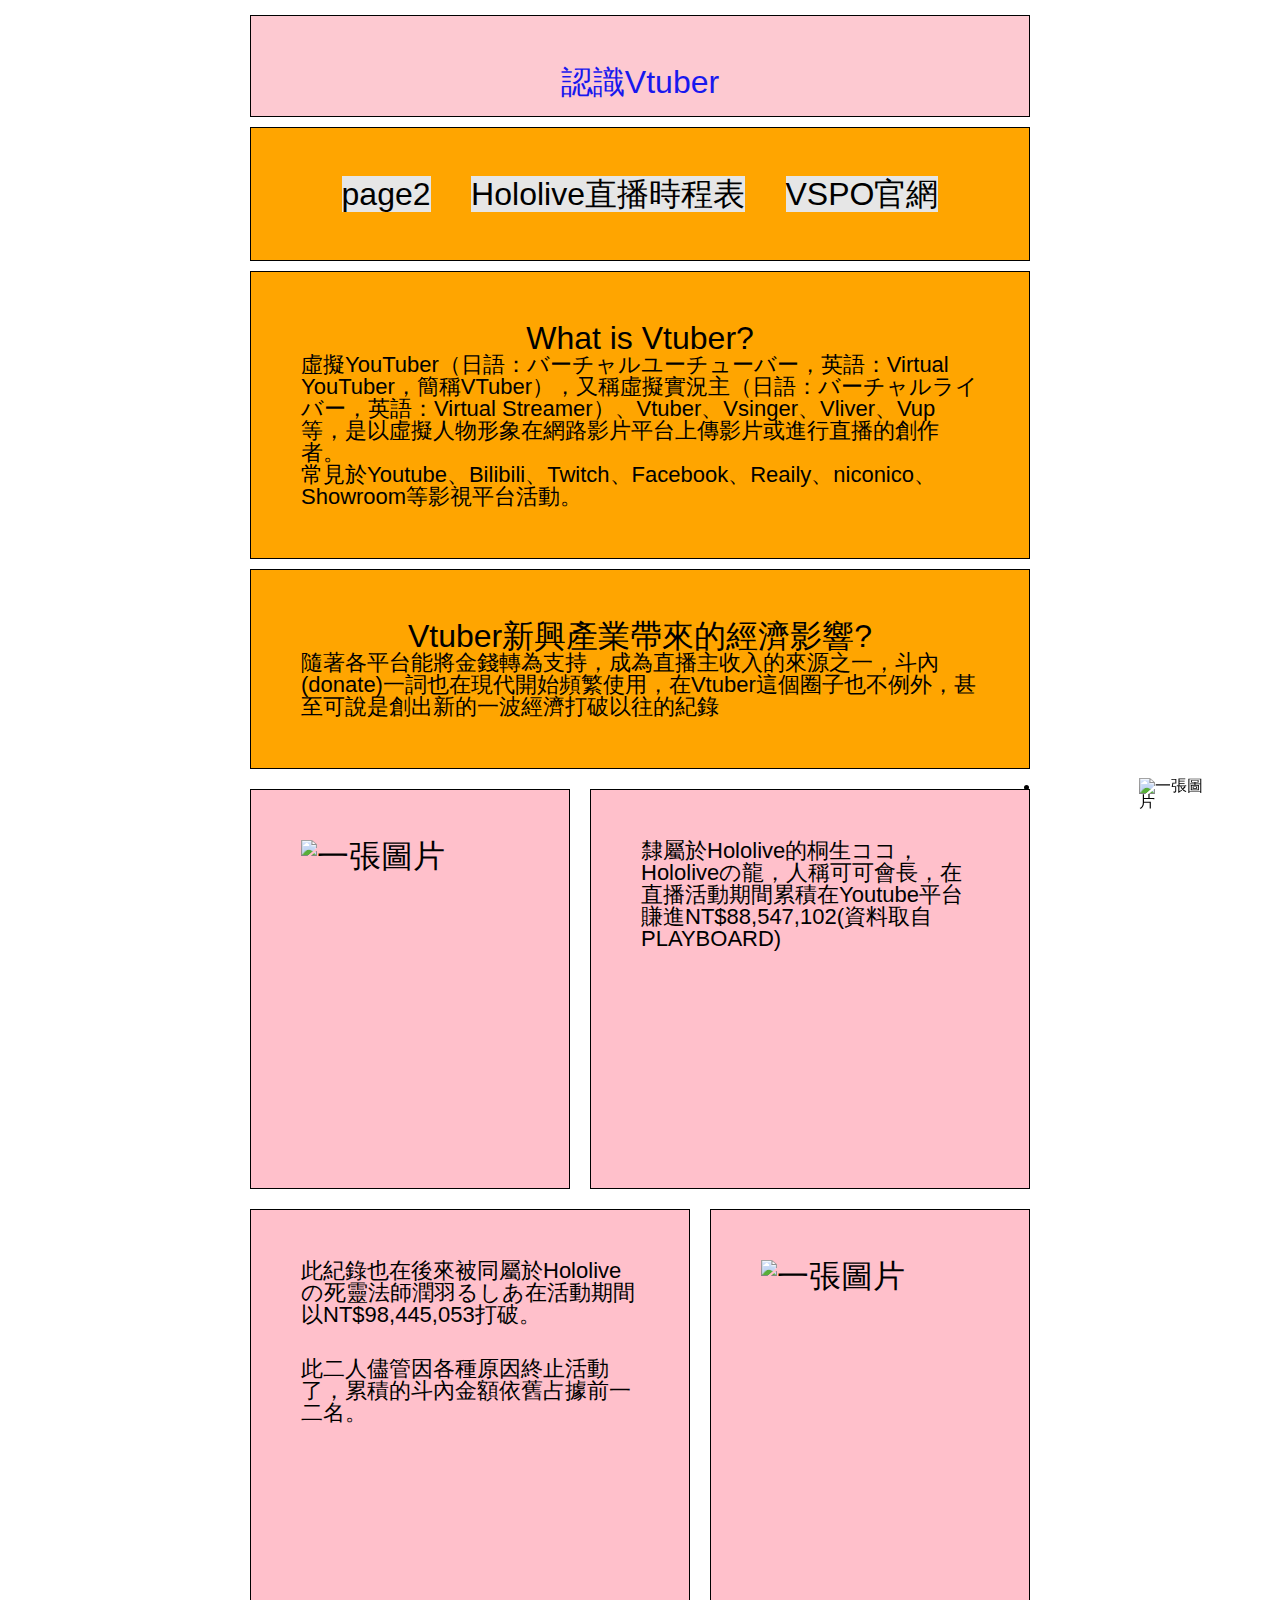
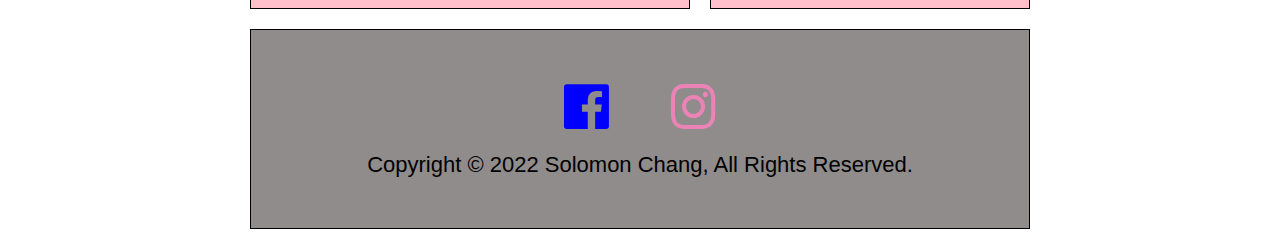
==== index.html @ 5bbd3554 "2-ver" ====
<!DOCTYPE html>

    <head>
        <meta charset = "UTF-8"/>
        <title>Vtuber推薦</title>
        <meta name=”viewport” content=”width=device-width, user-scalable=no, initial-scale=1.0, maximum-scale=1.0, minimum-scale=1.0">
        <link rel="stylesheet" href="https://cdnjs.cloudflare.com/ajax/libs/font-awesome/4.7.0/css/font-awesome.min.css">
        <link rel="stylesheet" href="style.css"/>
    </head>

    <body>
        <div class="wrap">
            <header id="top">
                <h1>認識Vtuber</h1>
            </header>
               
        <div class="menu">
            <nav>
                <ul>
                    <li><a href="page1.html" target="_blank" rel="nofollow noopener">page2</a></li>
                    <li><a href="https://schedule.hololive.tv/"target="_blank" rel="nofollow noopener">Hololive直播時程表</a></li>
                    <li><a href="https://vspo.jp/"target="_blank" rel="nofollow noopener">VSPO官網</a></li>
                </ul>
            </nav>
        </div>

        <article class="content">
          <h2><em>What is Vtuber?</em></h2>
                <p>虛擬YouTuber（日語：バーチャルユーチューバー，英語：Virtual YouTuber，簡稱VTuber），又稱虛擬實況主（日語：バーチャルライバー，英語：Virtual Streamer）、Vtuber、Vsinger、Vliver、Vup等，是以虛擬人物形象在網路影片平台上傳影片或進行直播的創作者。</p>
                <P>常見於Youtube、Bilibili、Twitch、Facebook、Reaily、niconico、Showroom等影視平台活動。</P>
        </article>
        <article class="content">
             <h2><em>Vtuber新興產業帶來的經濟影響?</em></h2>
             <p>隨著各平台能將金錢轉為支持，成為直播主收入的來源之一，斗內(donate)一詞也在現代開始頻繁使用，在Vtuber這個圈子也不例外，甚至可說是創出新的一波經濟打破以往的紀錄</p>
        </article>
        <article class="content first">
            <a href="https://zh.m.wikipedia.org/zh-tw/%E6%A1%90%E7%94%9F%E5%8F%AF%E5%8F%AF" target="_blank"rel="nofollow noopener"><img src="300px-Kiryu_Coco.png" alt="一張圖片" title="桐生ココ"></a>
        </article>
        <article class="content second">
            <p>隸屬於Hololive的<a href="https://www.youtube.com/channel/UCS9uQI-jC3DE0L4IpXyvr6w" target="_blank"rel="nofollow noopener"><em>桐生ココ</em></a>，Hololiveの龍，人稱可可會長，在直播活動期間累積在Youtube平台賺進NT$88,547,102(資料取自<a href="https://playboard.co/en/youtube-ranking/most-superchatted-v-tuber-channels-in-worldwide-total">PLAYBOARD</a>)</p>
        </article>
        <article class="content second">
            <p class="clear">此紀錄也在後來被同屬於Hololiveの死靈法師<a href="https://www.youtube.com/channel/UCl_gCybOJRIgOXw6Qb4qJzQ/featured" target="_blank"rel="nofollow noopener"><em>潤羽るしあ</em></a>在活動期間以NT$98,445,053打破。</p>
            <br>
            <p>此二人儘管因各種原因終止活動了，累積的斗內金額依舊占據前一二名。</P>
        </article>
        <article class="content first">
            <a href="https://zh.m.wikipedia.org/zh-tw/%E6%BD%A4%E7%BE%BD%E9%9C%B2%E8%A5%BF%E5%A9%AD" target="_blank"rel="nofollow noopener"><img src="Uruha_Rushia_-_Portrait.png"  alt="一張圖片" title="潤羽るしあ"></a>
        </article>
        <aside>
            <li><a href="#top"><img src="wpfront-scroll-top-icon.webp" alt="一張圖片" title="TOP"></a></li>
        </aside>
        <div class="clearfix"></div>
        
        <footer class="center">
            <!--facebook & instagram link-->
            <a href="https://www.facebook.com/profile.php?id=100003365828429"><i class="fa fa-facebook-official fa-6" aria-hidden="true"></i></a>
            &emsp;
            &emsp;   
            <a href="https://www.instagram.com/solomon_chang_1121/"><i class="fa fa-instagram fa-6" aria-hidden="true"></i></a>
            <br><br>
            <a>Copyright &copy; 2022 Solomon Chang, All Rights Reserved.</a>
        </footer>
        </div>
    </body>

</html>
---- style.css ----
/* http://meyerweb.com/eric/tools/css/reset/ 
   v2.0 | 20110126 
   License: none (public domain) 
*/ 
html, body, div, span, applet, object, iframe, 
h1, h2, h3, h4, h5, h6, p, blockquote, pre, 
a, abbr, acronym, address, big, cite, code, 
del, dfn, em, img, ins, kbd, q, s, samp, 
small, strike, strong, sub, sup, tt, var, 
b, u, i, center, 
dl, dt, dd, ol, ul, li, 
fieldset, form, label, legend, 
table, caption, tbody, tfoot, thead, tr, th, td, 
article, aside, canvas, details, embed, 
figure, figcaption, footer, header, hgroup, 
menu, nav, output, ruby, section, summary, 
time, mark, audio, video { 
        margin: 0; 
        padding: 0; 
        border: 0; 
        font-size: 100%; 
        font: inherit; 
        vertical-align: baseline;
} 
/* HTML5 display-role reset for older browsers */ 
article, aside, details, figcaption, figure,
footer, header, hgroup, menu, nav, section {
        display: block;
} 
body {
        line-height: 1;
} 
ol, ul {
        list-style: none;
} 
blockquote, q {
        quotes: none; 
} 
blockquote:before, blockquote:after,
q:before, q:after {
        content: ‘’; 
        content: none; 
} 
table { 
        border-collapse: collapse; 
        border-spacing: 0; 
}
*{
    box-sizing: border-box;
}
/*css reset*/

body{
    font-family:sans-serif;
    max-width: 100%;
    background-attachment:scroll;
    background-image:url(1.png);
    background-repeat: no-repeat;
    background-position: center 5%;
}

h2,h1{
    text-align: center;
}

.wrap{
    max-width: 800px;
    margin: 0 auto;
}

a{
    color: inherit; /* 移除超連結顏色 */
    text-decoration: none;  /* 移除超連結底線 */
}

.menu{
    background:rgba(219, 85, 107, 0.7);
    width:97.5%;
    height:100px;
    font-size:32px;
}
.menu a{
    margin: 0;
    padding: 0;
    background-color: rgba(230, 230, 230, 1);
}
.menu ul{
    list-style: none;
    display: flex;
    justify-content: space-evenly;
}
.menu ul li:hover {
    color: rgba(236, 17, 17, 1);
}

.content a:hover{
    color: rgba(17, 64, 236, 1);
}

header,.content,footer,.menu{
    border:1px solid rgba(0, 0, 0,1);
    height: auto;
    margin:10px;
    background:rgba(255, 165, 0,1);
    font-size:32px;
    padding:50px;
}
.content p{
    font-size:22px;
}
header{
    height: 100px;
    background: rgba(253, 188, 198, 0.8);
    color:rgba(24, 24, 238,1);
    margin-top:15px;
}
.clearfix{
    clear:both;
}
.first,.second{
    border:1px solid rgba(0, 0, 0, 1);
    height: 400px;
    width: 30%;
    float:left;
    margin:10px;
    padding:50px;
    background:rgba(255, 192, 203, 1);
    font-size:32px;
}
.first{
    width:40%;
}
.first img{
    width:100%;
}
.second{
    width:55%;
}
aside img{
    right:6%;
    bottom:10%;
    width:5%;
    position:fixed;
}
footer{
    text-align: center;
    border:1px solid rgba(0, 0, 0, 1);
    height: 200px;
    margin:10px;
    background:rgba(34, 25, 25, 0.5);
    font-size:22px;
}
.fa-6{
    font-size:52px;
}
.fa-facebook-official{
    color:rgba(0, 0, 255, 1);
}
.fa-instagram{
    color:rgba(236, 131, 183, 1);
}
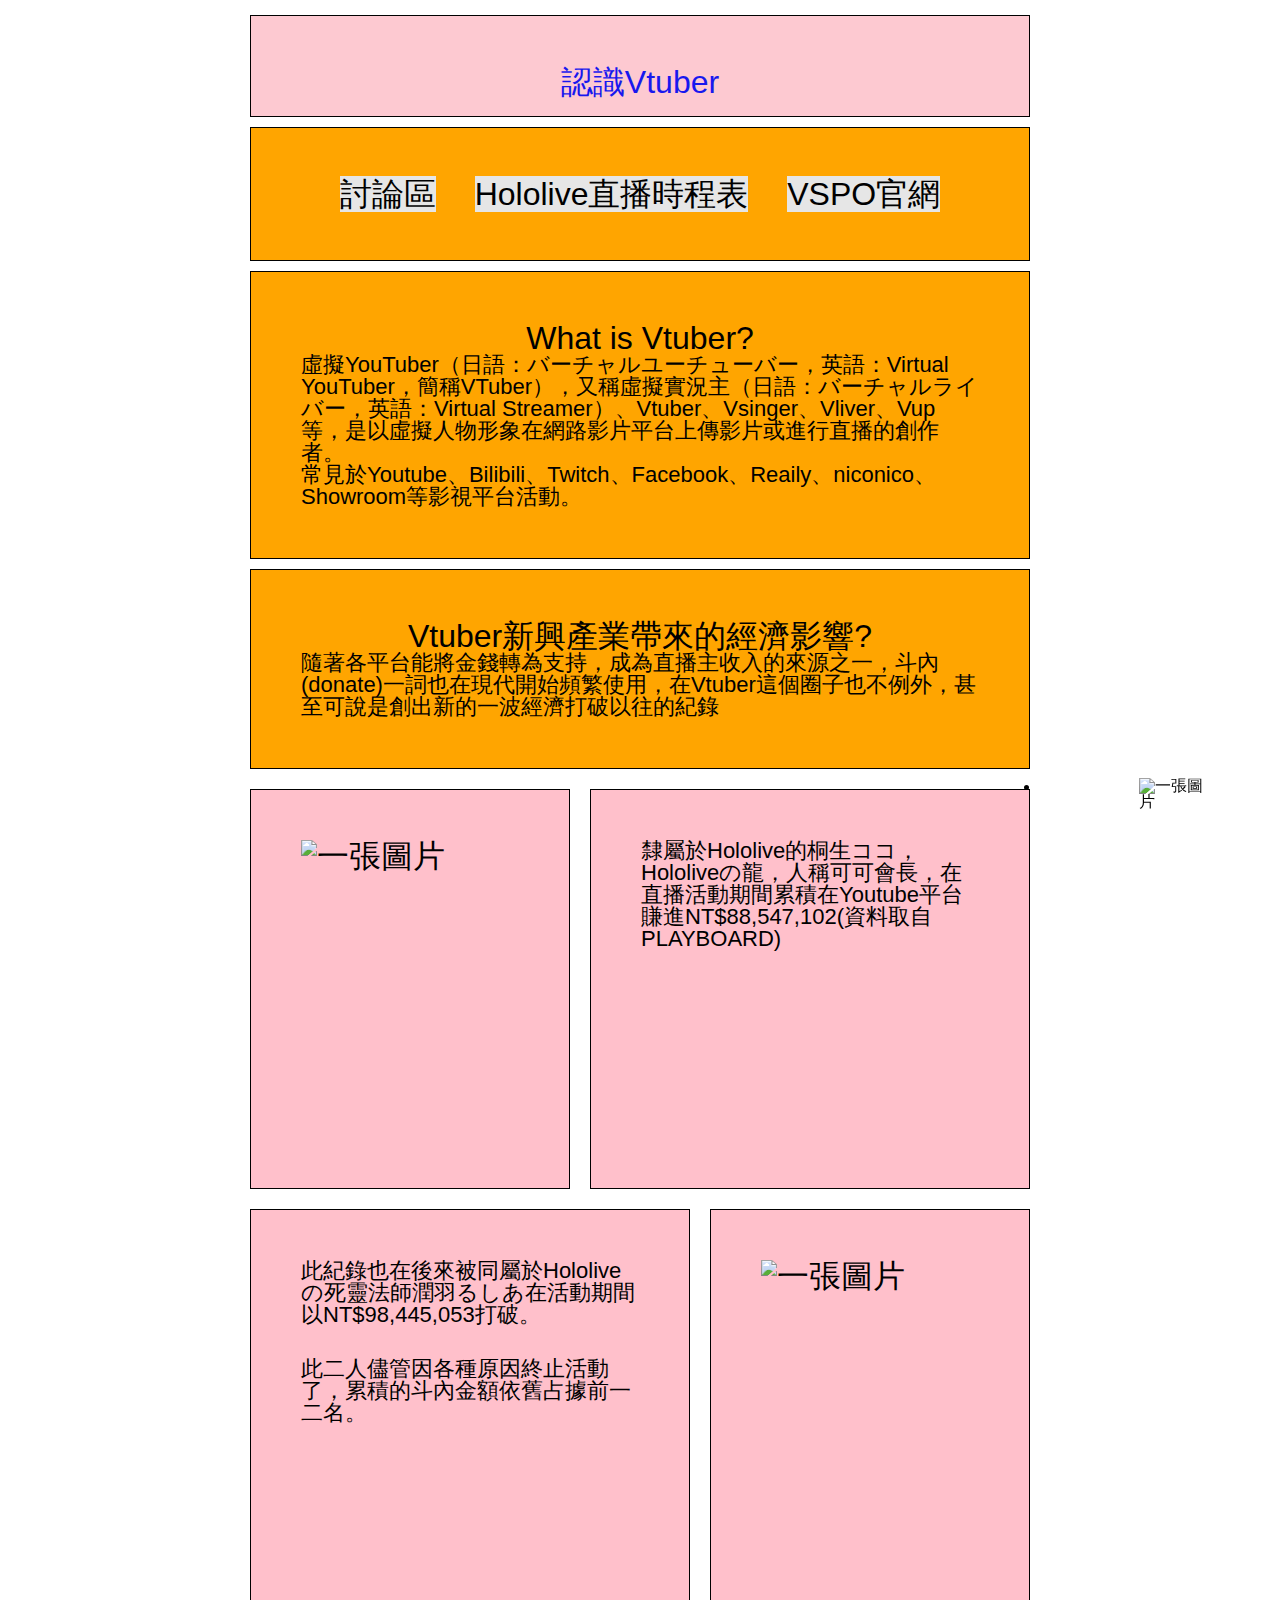
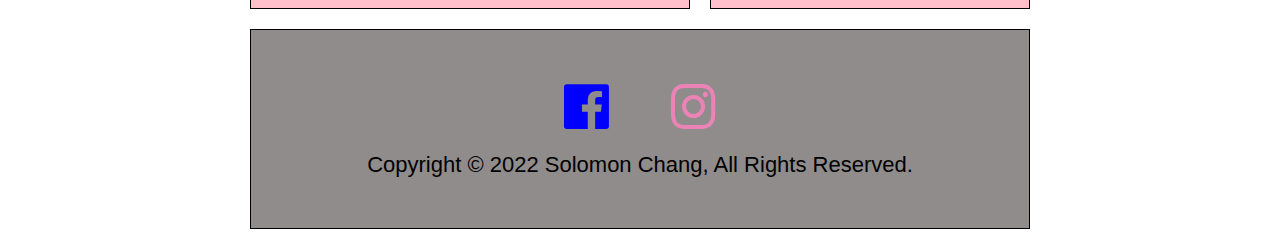
==== commit 0a25596f: "forth:" ====
--- a/index.html
+++ b/index.html
@@ -17,7 +17,7 @@
         <div class="menu">
             <nav>
                 <ul>
-                    <li><a href="page1.html" target="_blank" rel="nofollow noopener">page2</a></li>
+                    <li><a href="page1.html" target="_blank" rel="nofollow noopener">討論區</a></li>
                     <li><a href="https://schedule.hololive.tv/"target="_blank" rel="nofollow noopener">Hololive直播時程表</a></li>
                     <li><a href="https://vspo.jp/"target="_blank" rel="nofollow noopener">VSPO官網</a></li>
                 </ul>
--- a/style.css
+++ b/style.css
@@ -158,4 +158,22 @@
 }
 .fa-instagram{
     color:rgba(236, 131, 183, 1);
+}
+#title, #content,#btn{
+    width:100%;
+}
+#btn{
+    height: 40px;
+    background:rgba(64, 64, 222, 1);
+    color:rgba(241, 241, 241, 1);
+    font-size:22px;
+}
+.Article{
+    width:100%;
+    height: auto;
+    padding:10px;
+    background:rgba(250, 250, 250, 1);
+    color:rgba(0, 0, 0, 1);
+    border:1px solid rgba(0, 0, 0, 1);
+    
 }